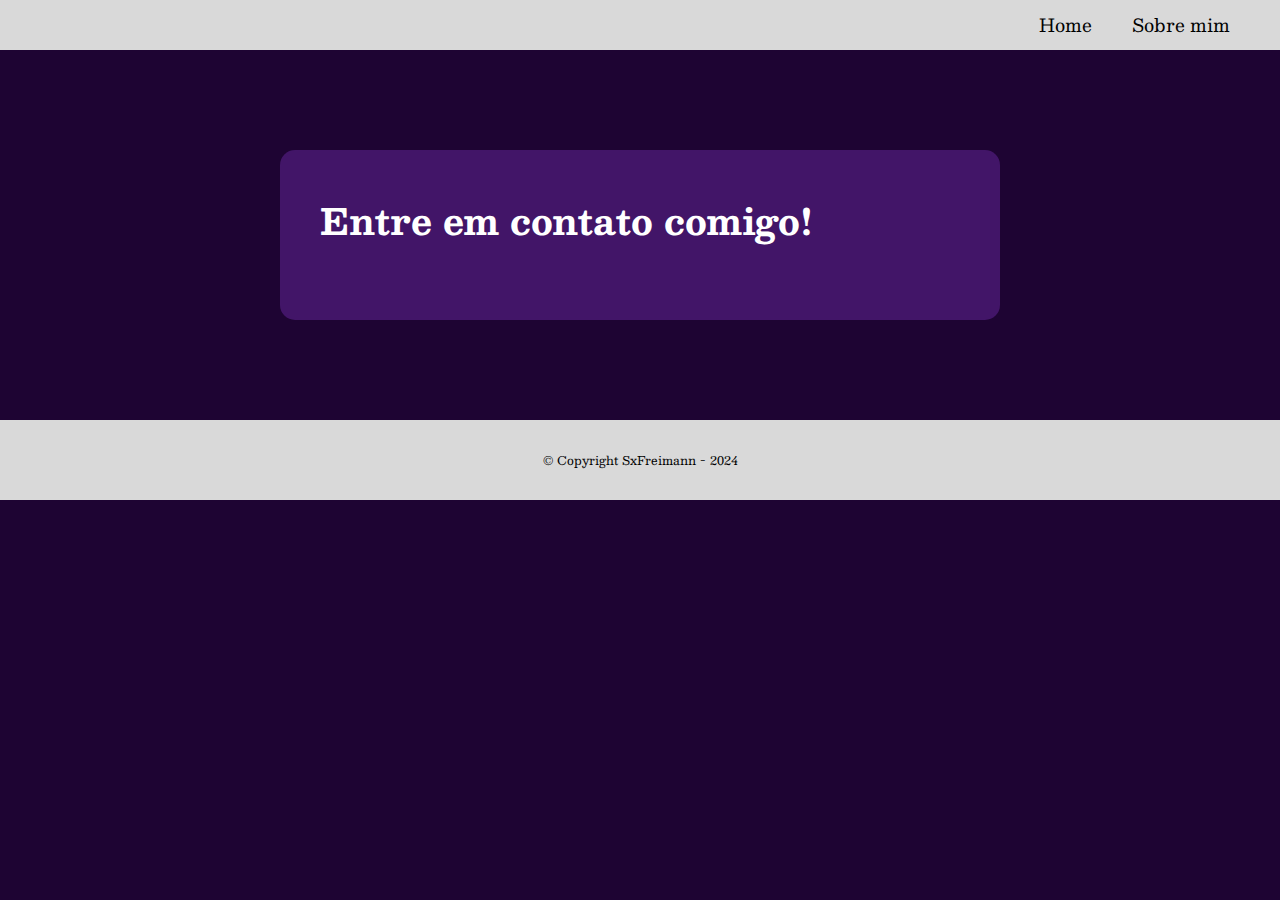
==== contato.html @ a798a445 "Atualização" ====
<!DOCTYPE html>
<html lang="pt-br">
    <head>
        <meta charset="UTF-8">
        <meta name="viewport" content="width=device-width, initial-scale=1.0">
        <title>Portifólio</title>
        <link rel="stylesheet" href="portifólio.css">
        <link rel="preconnect" href="https://fonts.googleapis.com">
        <link rel="preconnect" href="https://fonts.gstatic.com" crossorigin>
        <link href="https://fonts.googleapis.com/css2?family=Besley:ital,wght@0,400..900;1,400..900&display=swap" rel="stylesheet">
    </head>
    <body>
        <header class="cabecalho">
            <nav class="cabecalho-nav">
                <a href="index.html" class="cabecalho-nav__link">Home</a>
                <a href="sobremim.html" class="cabecalho-nav__link">Sobre mim</a>
            </nav>
        </header>
        <main>
            <div class="fundo-caixa">
                <h1 class="titulo">Entre em contato comigo!</h1>
                <a href="#"><img src="" alt=""></a>
            </div>
        </main>
        <footer class="rodape">
            <p class="Copyright"> &copy; Copyright SxFreimann - 2024
        </footer>
    </body>
---- portifólio.css ----
* {
    margin: 0;
    padding: 0;
}

:root {
    --branco-principal: #FFFFFF;
    --cor-rodape: #D9D9D9;
    --cor-de-fundo: #1e0433;
    --cor-botao: #adabab;
    --font-principal: 'Besley';
}

body {
    background: var(--cor-de-fundo);
    color: var(--branco-principal);
    font-family: var(--font-principal);
    font-size: 18px;
    font-weight: 400;
}

.cabecalho-nav {
    display: flex;
    justify-content: right;
    background-color: var(--cor-rodape);
    padding: 10px;
}

.cabecalho-nav__link {
    text-decoration: none;
    color: black;
    margin-right: 40px;
    transition: 0.5s all;
}

.cabecalho-nav__link:hover {
    font-size: 20px;
    color: black;
}

.principal {
    background-size: contain;
    align-items: center;
    margin: 8em 5em;
}

.container {
    height: 100vh;
    display: grid;
    grid-template-columns: 50% 50%;   
    background-size: contain;
    margin: 2em 5em;
}

.titulo_principal {
    font-size: 50px;
    margin-bottom: 1em;
}

.subtitulo {
    margin: 10px 40px;
    font-size: 20px; 
}

.texto {
    margin: 0 80px;
}

.image {
    width: 80%;
    margin: 2em 5em;
    border-radius: 50px;
}

.secundario {
    text-align: center;
    align-items: center;
    margin: 0 4em; 
}

.titulo_secundario {
    font-size: 45px;
    margin-left: 125px;
    font-style: italic;
}

img {
    width: 80%;
    border-radius: 10px;
}

.projeto {
    text-decoration: none;
    color: var(--branco-principal);
    font-style: italic;
    margin: 2em;
    transition: 0.5s;
}

.projeto:hover {
    font-size: 30px;
}

.obs {
    font-size: 13px;
    text-align: center;
    margin-bottom: 2em;
    color: var(--cor-botao);
}

.serviços, .tecnologias {
    text-align: center;
    margin: 3em 0;
}

.lista_serviços {
    display: inline-block;
    text-align: center;
    margin: 0 2em;
}

.lista_tecnologias {
    display: inline-block;
    text-align: center;
    margin: 0 ;
}

.icones {
    margin: 0 2em;
    width: 150px;
    transition: 1s;
}

.icones:hover {
    width: 160px;
}

.descricao {
    font-size: 20px;
}

.titulo_terciario {
    text-align: center;
    margin: 5em;
    font-style: italic;
    font-size: 35px;
}

.rodape {
    background-color: var(--cor-rodape);
    padding: 30px;
    color: black;
    text-align: center;
    font-size: 12px;
}

.fundo-caixa {
    background-color: rgb(66, 21, 104);
    width: 50%;
    margin: 100px auto;
    padding: 40px;
    border-radius: 15px;
}

@media  screen and (max-width: 768px) {
    .container {
        display: block;
        margin: 2em;
    }

    .titulo_principal {
        font-size: 30px;
        margin: 3em 0 1em 0;
    }

    .subtitulo {
        font-size: 16px; 
        margin: 0 0 0 1em;
    }

    .titulo_secundario {
        font-size: 30px;
        margin: 4em 0;
        text-align: center;
    }

    .texto {
        font-size: 15px;
        margin: 1em 2em;
    }

    .image {
        margin: 2em; 
        width: 80%;
    }

    .lista_serviços, .lista_tecnologias {
        margin: 2em;
    }

 
    img {
        width: 90%;
        border-radius: 10px;
    }

    .projeto {
        margin: 0;
    }

    .explicacao {
        margin: 2em 1em;
    }

    .obs {
        font-size: 12px;
        margin: 4em;
    }

    .titulo_terciario {
        font-size: 30px;
        margin: 3em 2em;
    }

}
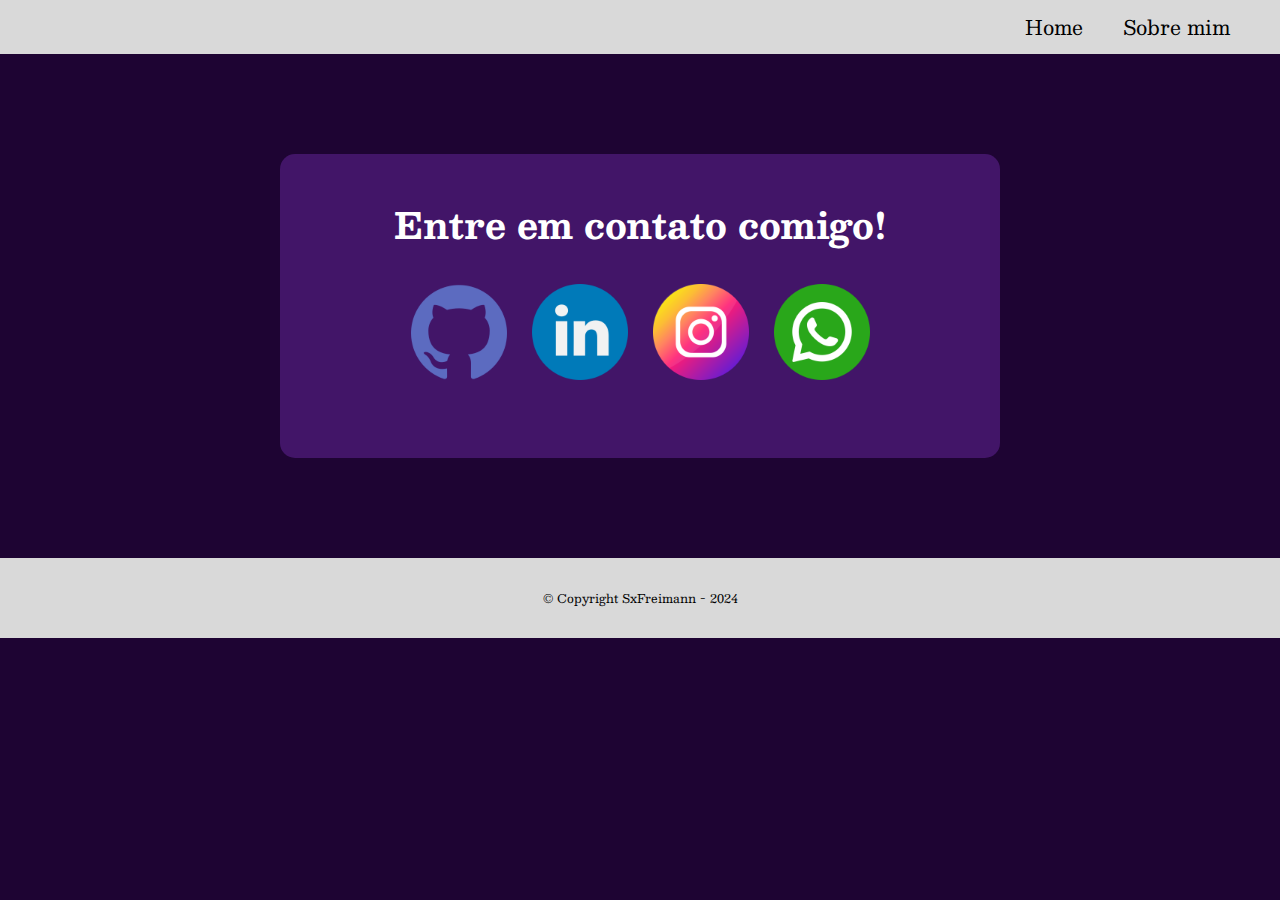
==== commit f9c02710: "Atualização final - Finalização" ====
--- a/contato.html
+++ b/contato.html
@@ -19,7 +19,10 @@
         <main>
             <div class="fundo-caixa">
                 <h1 class="titulo">Entre em contato comigo!</h1>
-                <a href="#"><img src="" alt=""></a>
+                <a href="https://github.com/judyjade"><img src="img/github.png" alt="Logo do Github" class="img_contato"></a>
+                <a href="https://www.linkedin.com/in/stefany-souza-freimann-52922b312"><img src="img/linkedin.png" alt="Logo do Linkedin" class="img_contato"></a>
+                <a href="https://www.instagram.com/sxfreimann/profilecard/?igsh=MTY5eXhlZDk3MGZ3ZA=="><img src="img/instagram.png" alt="Logo do Instagram" class="img_contato"></a>
+                <a href="https://wa.link/oayh7h"><img src="img/whatsapp.png" alt="Logo do Whatsapp" class="img_contato"></a>
             </div>
         </main>
         <footer class="rodape">
--- a/portifólio.css
+++ b/portifólio.css
@@ -27,6 +27,7 @@
 }
 
 .cabecalho-nav__link {
+    font-size: 20px;
     text-decoration: none;
     color: black;
     margin-right: 40px;
@@ -34,7 +35,7 @@
 }
 
 .cabecalho-nav__link:hover {
-    font-size: 20px;
+    font-size: 23px;
     color: black;
 }
 
@@ -47,7 +48,7 @@
 .container {
     height: 100vh;
     display: grid;
-    grid-template-columns: 50% 50%;   
+    grid-template-columns: 50% 50%;
     background-size: contain;
     margin: 2em 5em;
 }
@@ -59,7 +60,7 @@
 
 .subtitulo {
     margin: 10px 40px;
-    font-size: 20px; 
+    font-size: 20px;
 }
 
 .texto {
@@ -75,7 +76,7 @@
 .secundario {
     text-align: center;
     align-items: center;
-    margin: 0 4em; 
+    margin: 0 4em;
 }
 
 .titulo_secundario {
@@ -108,7 +109,8 @@
     color: var(--cor-botao);
 }
 
-.serviços, .tecnologias {
+.serviços,
+.tecnologias {
     text-align: center;
     margin: 3em 0;
 }
@@ -122,7 +124,7 @@
 .lista_tecnologias {
     display: inline-block;
     text-align: center;
-    margin: 0 ;
+    margin: 0;
 }
 
 .icones {
@@ -160,9 +162,43 @@
     margin: 100px auto;
     padding: 40px;
     border-radius: 15px;
-}
-
-@media  screen and (max-width: 768px) {
+    text-align: center;
+}
+
+.img_contato {
+    width: 15%;
+    margin: 30px 10px;
+    transition: 0.5s all;
+}
+
+.img_contato:hover {
+    width: 20%;
+}
+
+.sobre {
+    display: flex;
+    flex-direction: column;
+    padding: 30px;
+}
+
+.titulo_sobre {
+    margin: 70px 30px 30px 0;
+    font-size: 40px;
+}
+
+.descricao_sobre {
+    font-size: 24px;
+    margin: 30px 50px;
+    padding: 30px;
+}
+
+.chamada_acao {
+    text-align: center;
+    font-size: 25px;
+    font-style: italic;
+}
+
+@media screen and (max-width: 768px) {
     .container {
         display: block;
         margin: 2em;
@@ -174,7 +210,7 @@
     }
 
     .subtitulo {
-        font-size: 16px; 
+        font-size: 16px;
         margin: 0 0 0 1em;
     }
 
@@ -190,15 +226,16 @@
     }
 
     .image {
-        margin: 2em; 
+        margin: 2em;
         width: 80%;
     }
 
-    .lista_serviços, .lista_tecnologias {
+    .lista_serviços,
+    .lista_tecnologias {
         margin: 2em;
     }
 
- 
+
     img {
         width: 90%;
         border-radius: 10px;
@@ -222,63 +259,32 @@
         margin: 3em 2em;
     }
 
-}
-
-
-
-
-
-
-
-
-
-
-
-
-
-
-
-
-
-
-
-
-
-
-
-
-
-
-
-
-
-
-
-
-
-
-
-
-
-
-
-
-
-
-
-
-
-
-
-
-
-
-
-
-
-
-
-
-
-
-
+    .titulo {
+        font-size: 30px;
+        margin: 24px 0;
+    }
+
+    .img_contato {
+        width: 60%;
+        margin: 10px;
+        transition: 0.5s all;
+    }
+
+    .img_contato:hover {
+        width: 65%;
+    }
+
+    .titulo_sobre {
+        font-size: 35px;
+    }
+
+    .descricao_sobre {
+        padding: 5px;
+        margin: 30px 5px;
+    }
+
+    .chamada_acao {
+        padding: 10px;
+    }
+
+}